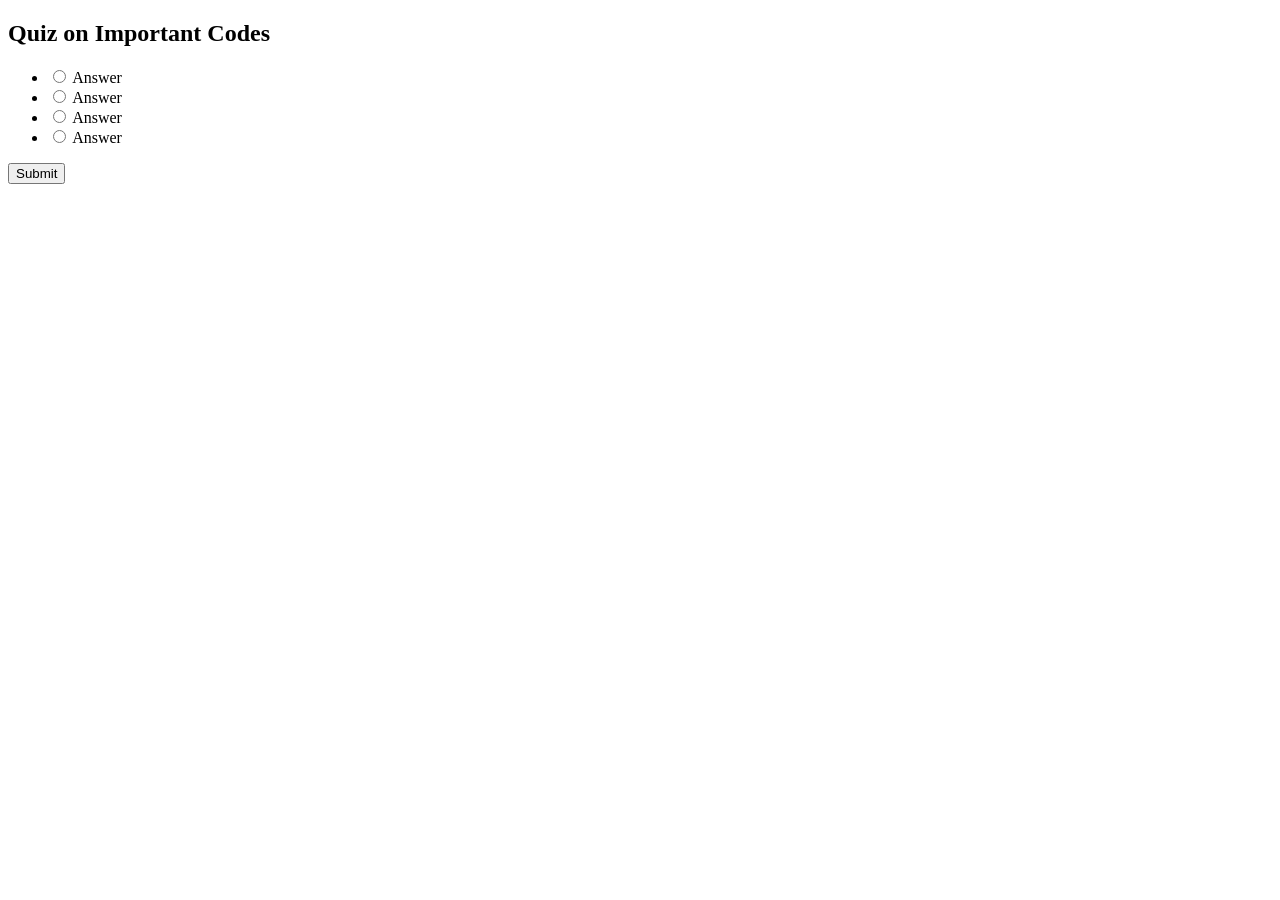
==== Quiz/index.html @ be4fad6e "Placed in one file" ====
<!DOCTYPE html>
<html lang="en">
<head>
    <meta charset="UTF-8">
    <meta http-equiv="X-UA-Compatible" content="IE=edge">
    <meta name="viewport" content="width=device-width, initial-scale=1.0">
    <title>Code Quiz</title>
    <link rel="stylesheet" href="quiz.css">
</head>
<body>

    <div class="quiz-container" id="quiz">
        <div class="quiz header">
            <h2>Quiz on Important Codes</h2>
            <ul>
                <li>
                    <input type="radio" name="answer" id="a" class="answer">
                    <label for="a" id="a_text">Answer</label>
                </li>
                <li>
                    <input type="radio" name="answer" id="b" class="answer">
                    <label for="b" id="b_text">Answer</label>
                </li>
                <li>
                    <input type="radio" name="answer" id="c" class="answer">
                    <label for="c" id="c_text">Answer</label>
                </li>
                <li>
                    <input type="radio" name="answer" id="d" class="answer">
                    <label for="d" id="d_text">Answer</label>
                </li>
            </ul>
        </div>
    </div>
    <button id="submit">Submit</button>
    <div id="results"></div>
    <script src="quiz.js"></script>
</body>
</html>
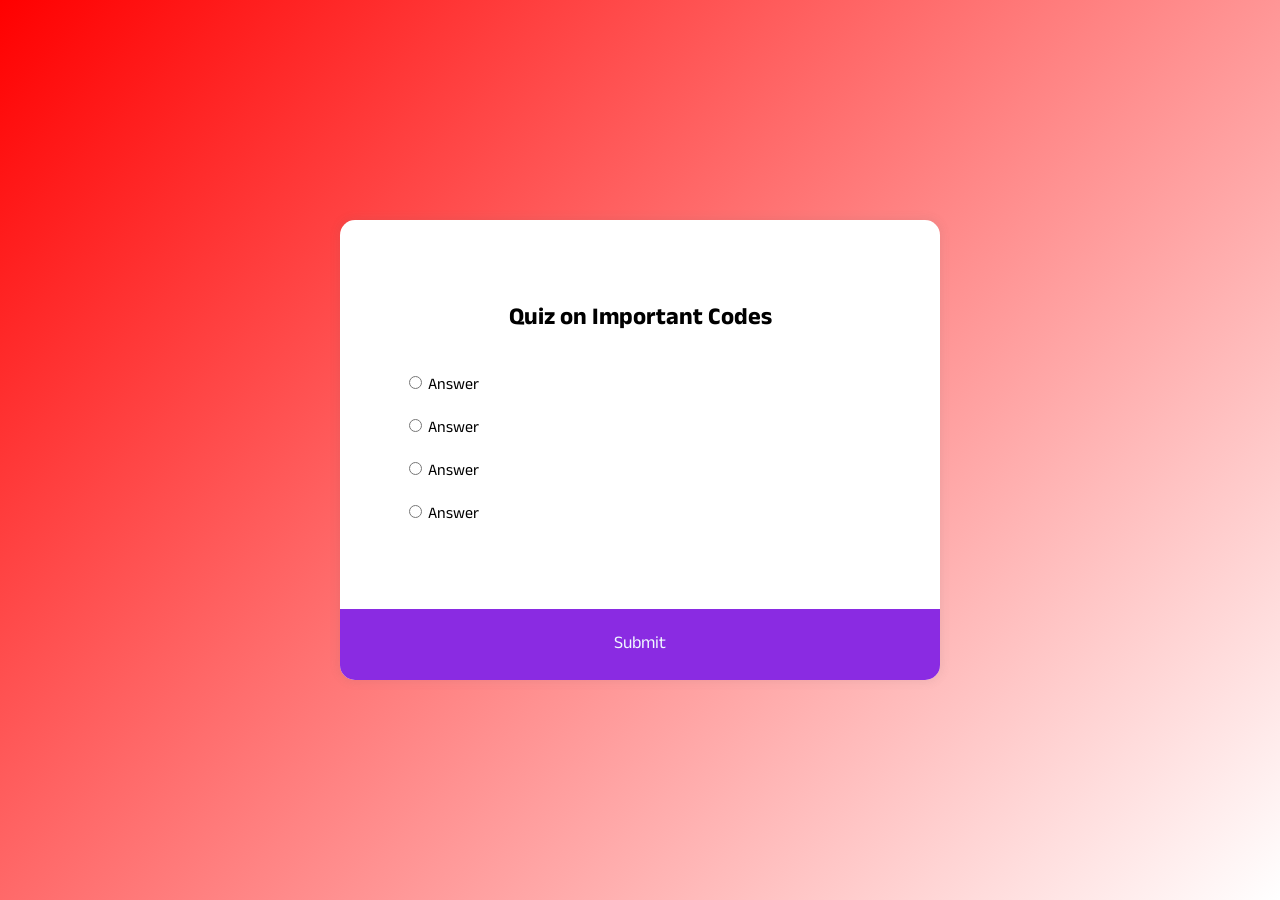
==== commit ffb2a337: "CSS webpage layout completed" ====
--- a/Quiz/index.html
+++ b/Quiz/index.html
@@ -6,11 +6,14 @@
     <meta name="viewport" content="width=device-width, initial-scale=1.0">
     <title>Code Quiz</title>
     <link rel="stylesheet" href="quiz.css">
+    <link rel="preconnect" href="https://fonts.googleapis.com">
+    <link rel="preconnect" href="https://fonts.gstatic.com" crossorigin>
+    <link href="https://fonts.googleapis.com/css2?family=Anek+Devanagari&display=swap" rel="stylesheet">
 </head>
 <body>
 
     <div class="quiz-container" id="quiz">
-        <div class="quiz header">
+        <div class="quiz-header">
             <h2>Quiz on Important Codes</h2>
             <ul>
                 <li>
@@ -31,8 +34,9 @@
                 </li>
             </ul>
         </div>
+        <button id="submit">Submit</button>
     </div>
-    <button id="submit">Submit</button>
+
     <div id="results"></div>
     <script src="quiz.js"></script>
 </body>
--- a/Quiz/quiz.css
+++ b/Quiz/quiz.css
@@ -0,0 +1,58 @@
+*{
+       box-sizing: border-box;
+}
+body{
+    background-color: aqua;
+    background-image: linear-gradient(315deg, white 0%, red 100%);
+    font-family:'Anek Devanagari', sans-serif;
+    display: flex;
+    align-items: center;
+    justify-content: center;
+    height: 100vh;
+    overflow: hidden;
+    margin: 0;
+}
+.quiz-container{
+    background-color: white;
+    border-radius: 15px;
+    box-shadow: 0 0 10px 2px rgba(100, 100, 100, 0.1);
+    width: 600px;
+    overflow: hidden;
+}
+.quiz-header{
+    padding: 4rem;
+}
+h2{
+    padding: 1rem;
+    text-align: center;
+    margin: 0;
+}
+ul{
+    list-style-type: none;
+    padding: 0;
+}
+ul li{
+    font-size: 1.2 rem;
+    margin: 1rem 0;
+}
+ul li label{
+    cursor: pointer;
+}
+button{
+    background-color: blueviolet;
+    color: aliceblue;
+    border: none;
+    display: block;
+    width: 100%;
+    cursor: pointer;
+    font-size: 1.1rem;
+    font-family: 'Anek Devanagari', sans-serif;
+    padding: 1.3rem;
+}
+button:hover{
+    background-color: skyblue;
+}
+button:focus{
+    outline: none;
+    background-color: yellow;
+}
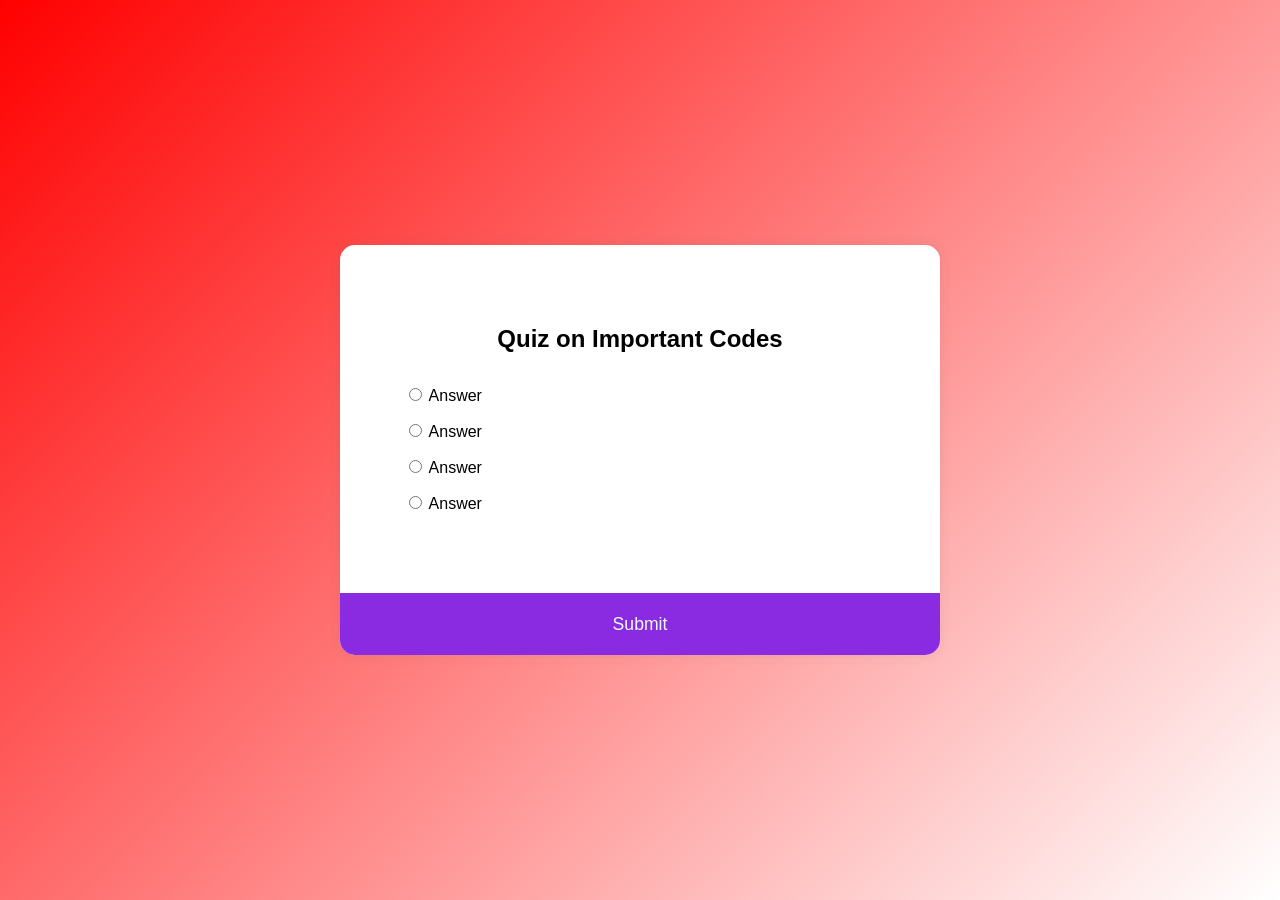
==== commit 23f0eb13: "isnt fully complete but tried my best" ====
--- a/Quiz/index.html
+++ b/Quiz/index.html
@@ -4,17 +4,15 @@
     <meta charset="UTF-8">
     <meta http-equiv="X-UA-Compatible" content="IE=edge">
     <meta name="viewport" content="width=device-width, initial-scale=1.0">
+    <link rel="stylesheet" href="quiz.css"> 
     <title>Code Quiz</title>
-    <link rel="stylesheet" href="quiz.css">
-    <link rel="preconnect" href="https://fonts.googleapis.com">
-    <link rel="preconnect" href="https://fonts.gstatic.com" crossorigin>
-    <link href="https://fonts.googleapis.com/css2?family=Anek+Devanagari&display=swap" rel="stylesheet">
+
 </head>
 <body>
 
     <div class="quiz-container" id="quiz">
         <div class="quiz-header">
-            <h2>Quiz on Important Codes</h2>
+            <h2 id="question">Quiz on Important Codes</h2>
             <ul>
                 <li>
                     <input type="radio" name="answer" id="a" class="answer">
--- a/Quiz/quiz.css
+++ b/Quiz/quiz.css
@@ -4,7 +4,7 @@
 body{
     background-color: aqua;
     background-image: linear-gradient(315deg, white 0%, red 100%);
-    font-family:'Anek Devanagari', sans-serif;
+    font-family: 'Lucida Sans', 'Lucida Sans Regular', 'Lucida Grande', 'Lucida Sans Unicode', Geneva, Verdana, sans-serif;
     display: flex;
     align-items: center;
     justify-content: center;
@@ -54,5 +54,5 @@
 }
 button:focus{
     outline: none;
-    background-color: yellow;
+    background-color: yellowgreen;
 }
